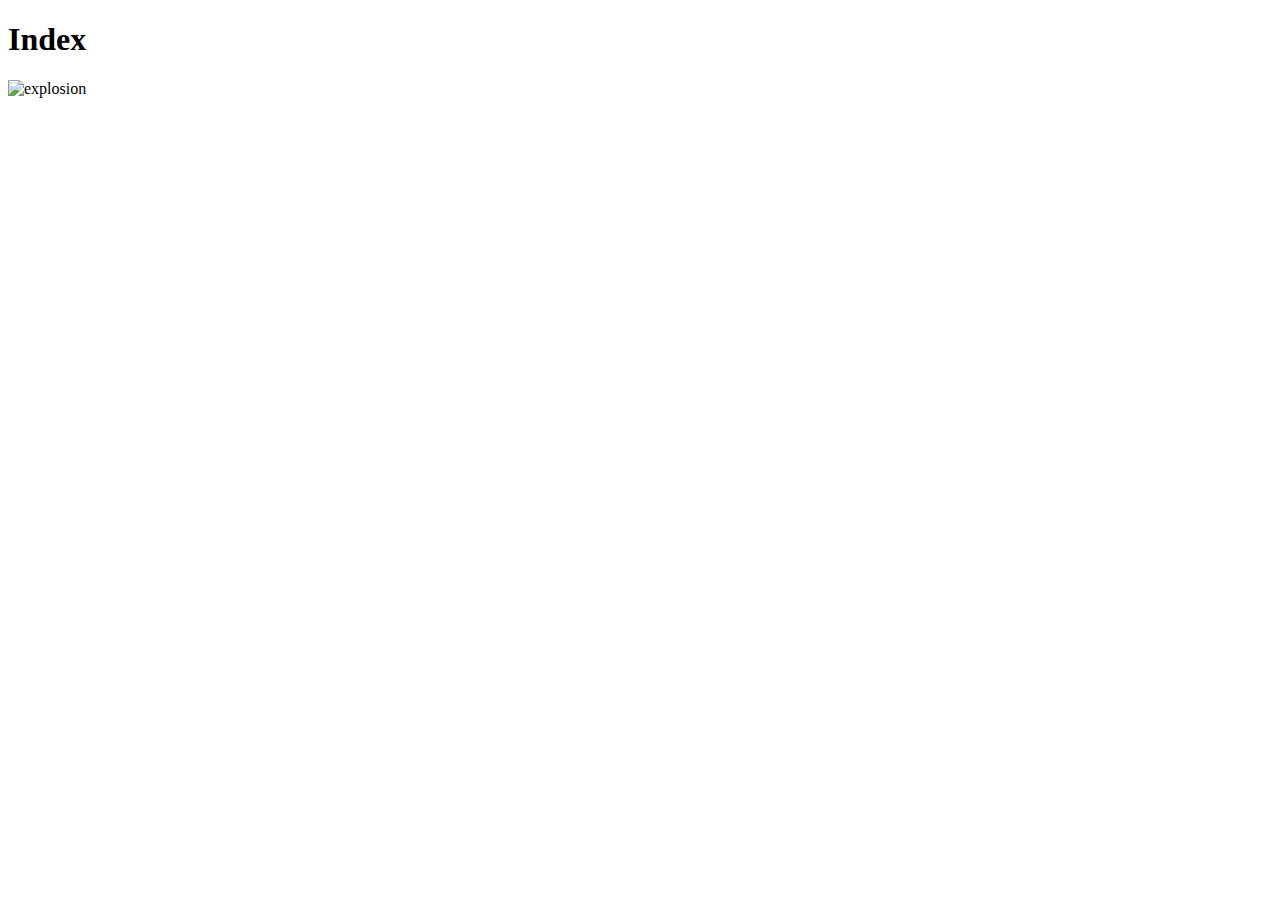
==== files/index.html @ 74f6f534 "Init commit (kinda sorta, a little late though...)" ====
<!DOCTYPE html>
<html lang="en">
<head>
  <meta charset="UTF-8"/>
  <title>Index</title>
  <meta name="viewport" content="width=device-width,initial-scale=1"/>
  <meta name="description" content=""/>

  <link rel="stylesheet" href="files/static/style.css">
  <script type="text/javascript" src="https://code.jquery.com/jquery-3.7.1.min.js"></script>
  <script type="text/javascript" src="files/static/common.js"></script>
</head>
<body>
  <div class="include-navbar"></div>

  <div class="page">
    <h1>Index</h1>
    <img src="files\images\explosion.png" alt="explosion" width="500">
  </div>

  <div class="include-footer"></div>
</body>
</html>
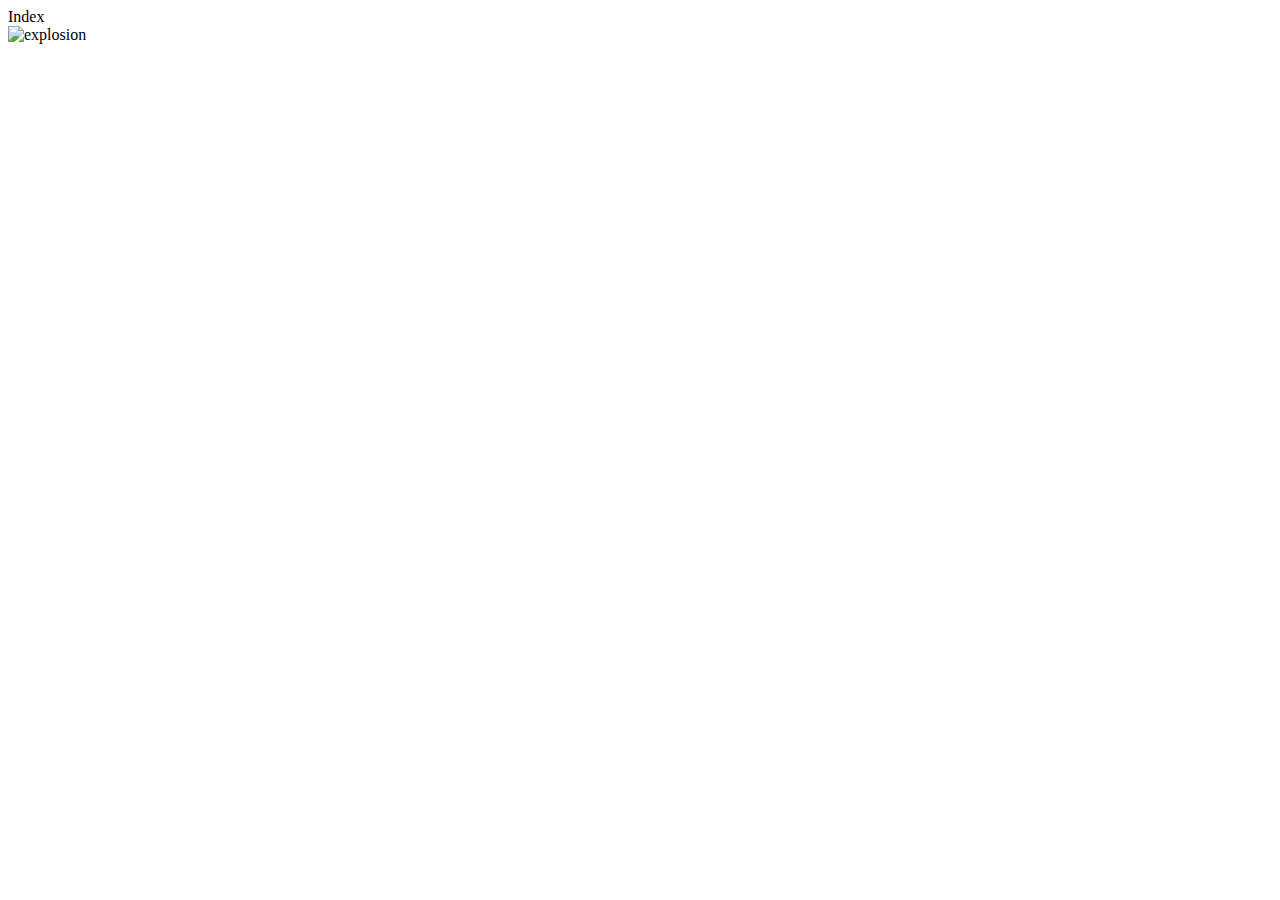
==== commit 3d0087b1: "trim files&folders name" ====
--- a/files/index.html
+++ b/files/index.html
@@ -5,19 +5,19 @@
   <title>Index</title>
   <meta name="viewport" content="width=device-width,initial-scale=1"/>
   <meta name="description" content=""/>
-
+  
   <link rel="stylesheet" href="files/static/style.css">
   <script type="text/javascript" src="https://code.jquery.com/jquery-3.7.1.min.js"></script>
   <script type="text/javascript" src="files/static/common.js"></script>
 </head>
+
 <body>
   <div class="include-navbar"></div>
 
   <div class="page">
-    <h1>Index</h1>
+    <div class="header-main">Index</div>
     <img src="files\images\explosion.png" alt="explosion" width="500">
   </div>
+</body>
 
-  <div class="include-footer"></div>
-</body>
 </html>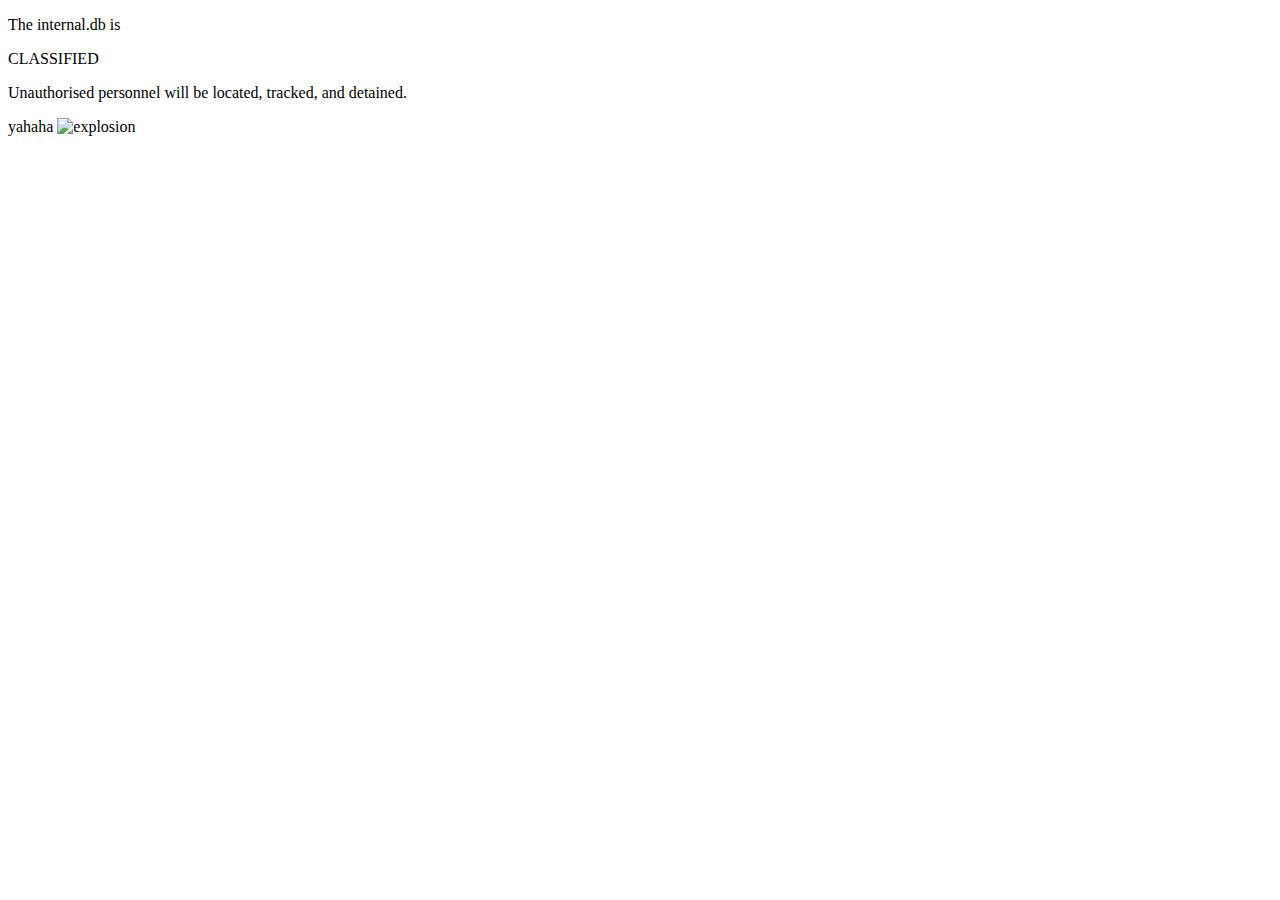
==== commit 8ed04218: "warning" ====
--- a/files/index.html
+++ b/files/index.html
@@ -15,8 +15,14 @@
   <div class="include-navbar"></div>
 
   <div class="page">
-    <div class="header-main">Index</div>
-    <img src="files\images\explosion.png" alt="explosion" width="500">
+    <!-- <div class="header-main">Index</div> -->
+    <div class="warning">
+      <p class="warning-a">The internal.db is</p>
+      <p class="warning-b">CLASSIFIED</p>
+      <p class="warning-a">Unauthorised personnel will be located, tracked, and detained.</p>
+    </div>
+    yahaha
+    <img src="files\images\explosion.png" alt="explosion" width="200">
   </div>
 </body>
 
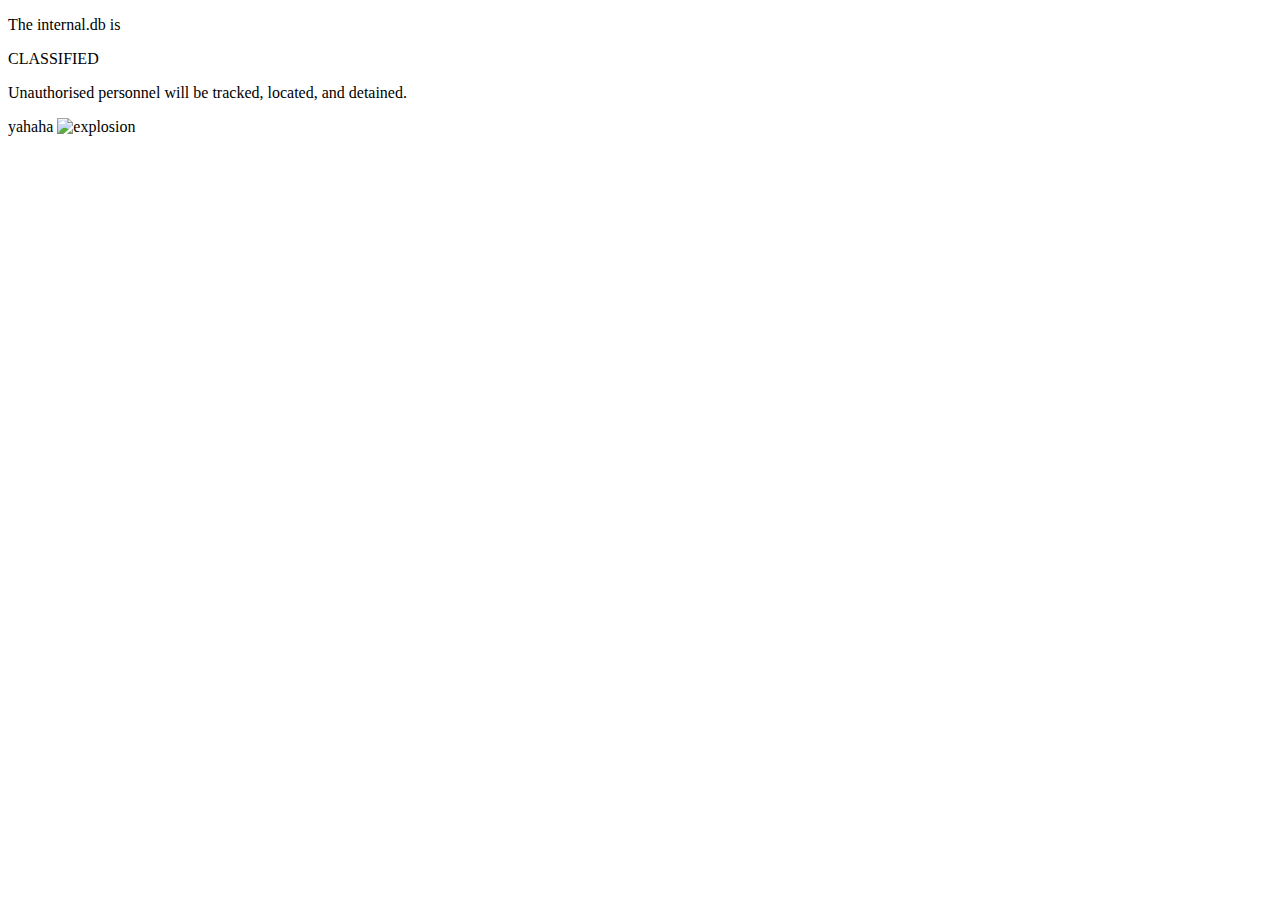
==== commit 4a367fa0: "edit file" ====
--- a/files/index.html
+++ b/files/index.html
@@ -19,7 +19,7 @@
     <div class="warning">
       <p class="warning-a">The internal.db is</p>
       <p class="warning-b">CLASSIFIED</p>
-      <p class="warning-a">Unauthorised personnel will be located, tracked, and detained.</p>
+      <p class="warning-a">Unauthorised personnel will be tracked, located, and detained.</p>
     </div>
     yahaha
     <img src="files\images\explosion.png" alt="explosion" width="200">
